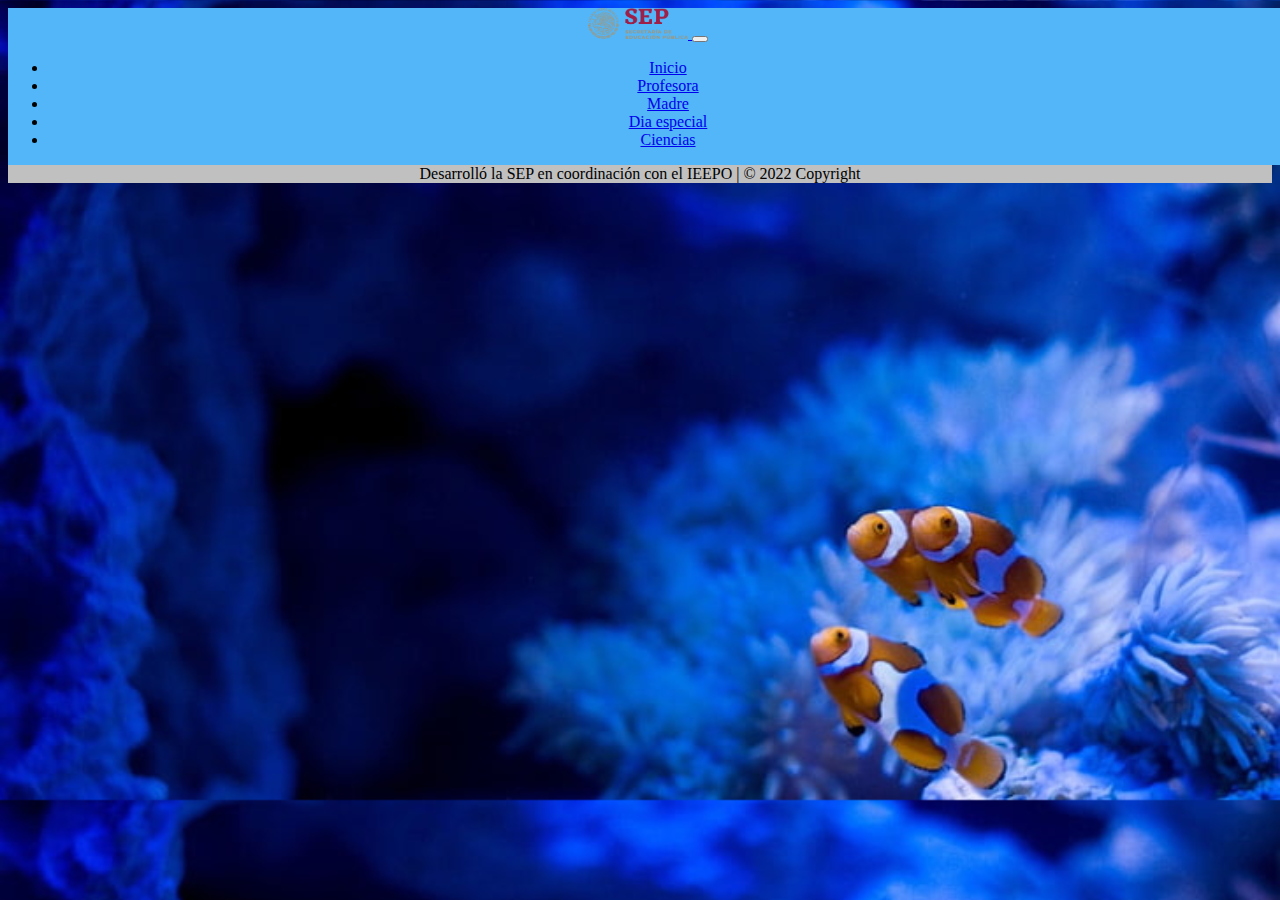
==== paginas/ciencias.html @ ce6b46bd "Primer commit" ====
<!DOCTYPE html>
<html lang="en">
<head>
    <meta charset="UTF-8">
    <meta http-equiv="X-UA-Compatible" content="IE=edge">
    <meta name="viewport" content="width=device-width, initial-scale=1.0">
    <title>Felicitaciones</title>
    <!-- Librería AOS -->
    <link href="https://unpkg.com/aos@2.3.1/dist/aos.css" rel="stylesheet">
    <!--Boostrap CDN - Online-->
    <link href="https://cdn.jsdelivr.net/npm/bootstrap@5.1.3/dist/css/bootstrap.min.css" rel="stylesheet"
        integrity="sha384-1BmE4kWBq78iYhFldvKuhfTAU6auU8tT94WrHftjDbrCEXSU1oBoqyl2QvZ6jIW3" crossorigin="anonymous">
    <!--Estilos propios-->
    <link rel="stylesheet" href="../css/estilos.css">
    <!--Sin sass: href="estilos.css"-->
    <!--Librería para animaciones-->
    <link rel="stylesheet" href="https://cdnjs.cloudflare.com/ajax/libs/animate.css/4.1.1/animate.min.css" />
</head>
<body class="body5">

    <header class="animate__animated animate__bounce ">
        <nav class="navbar navbar-expand-lg navbar-light bg-light color_header">
            <div class=" container-fluid color_header">
                <a class="navbar-brand" href="index.html">
                    <img src="../img/logosep.png" class="logo_header img-fluid" alt="Logotipo SEP" data-aos="zoom-in-down">
                </a>
                <button class="navbar-toggler" type="button" data-bs-toggle="collapse"
                    data-bs-target="#navbarSupportedContent" aria-controls="navbarSupportedContent"
                    aria-expanded="false" aria-label="Toggle navigation">
                    <span class="navbar-toggler-icon"></span>
                </button>
                <div class="collapse navbar-collapse" id="navbarSupportedContent">
                    <ul class="navbar-nav me-auto mb-2 mb-lg-0">
                        <li class="nav-item">
                            <a class="nav-link" aria-current="page" href="../index.html">Inicio</a>
                        </li>
                        <li class="nav-item">
                            <a class="nav-link" href="../paginas/profesora.html">Profesora</a>
                        </li>
                        <li class="nav-item">
                            <a class="nav-link" href="../paginas/madre.html">Madre</a>
                        </li>
                        <li class="nav-item">
                            <a class="nav-link" href="../paginas/cumple.html">Dia especial</a>
                        </li>
                        <li class="nav-item">
                            <a class="nav-link" href="../paginas/ciencias.html">Ciencias</a>
                        </li>
                    </ul>
                </div>
            </div>
        </nav>
    </header>

    <footer class="text-center text-white" style="background-color: #f1f1f1;">
        <!-- Copyright -->
        <div class="text-center text-dark p-3" style="background-color: rgba(0, 0, 0, 0.2);">
            <img src="img/logosep.jpg" alt="" class="imagen_footer1">
            Desarrolló la SEP en coordinación con el IEEPO | © 2022 Copyright
            <img src="img/logoieepo.jpg" alt="" class="imagen_footer2">
        </div>
        <!-- Copyright -->
    </footer>

    <!--Parte de JavaScrip -->
    <script src="https://cdn.jsdelivr.net/npm/bootstrap@5.1.3/dist/js/bootstrap.bundle.min.js"
        integrity="sha384-ka7Sk0Gln4gmtz2MlQnikT1wXgYsOg+OMhuP+IlRH9sENBO0LRn5q+8nbTov4+1p"
        crossorigin="anonymous"></script>

    <!-- Parte de JavaScrip de AOS -->
    <script src="https://unpkg.com/aos@2.3.1/dist/aos.js"></script>

    <!-- Inicializador de AOS -->
    <script> AOS.init();</script>
</body>
</html>
---- css/estilos.css ----
.titulo{
    font-size: 82px;
    text-align: center;
}

header {
    display: flex;
    flex-flow: column nowrap;
    min-width: 100vw;
    font-weight: 500px;
}

.color_header {
    background-color: #52B6F9;
    /*Aquí se usa una variable*/
    margin: 0;
    padding: 0;
}

body{
    background-image: radial-gradient(cornflowerblue 15%, white 85%);
    background-size: cover ;
    text-align: center;
    /*background: url(../img/indexim.jpg) repeat-y;
    background-size: cover;*/
}

h1{
    padding: 80px;
    font-weight: 700;
    color: purple;
}

.logo_header {
    max-width: 100px;
}

h2{
    font-size: 75px;
    text-align: center;
    padding-top: 40px;
    padding-right: 10px;
    padding-left: 10px;
    padding-bottom: 40px;
    font-weight: 700;
    color: purple;
}

h3{
    font-size: 50px;
    text-align: center;
    padding-top: 55px;
    padding-right: 50px;
    padding-left: 50px;
}

p{
    padding: 80px;
    text-align: justify;
    font-size: 16px;
    color: purple;
    font-weight: 600;
}

.img1_index{
    text-align: justify;
    align-items: center;
    padding-top: 40px;
}

.imagen_footer1{
    max-width: 300px;
}

.imagen_footer2{
    max-width: 300px;
}

.body2{
    background: url(../img/fondo1.jpg) repeat-y;
    background-size: cover;
}

.body3{
    background: url(../img/fondo2.jpg) repeat-y;
    background-size: cover;
}

.body4{
    background: url(../img/fondo3.jpg) repeat-y;
    background-size: cover;
}

.body5{
    background: url(../img/clown.jpg) repeat-y;
    background-size: cover;
}
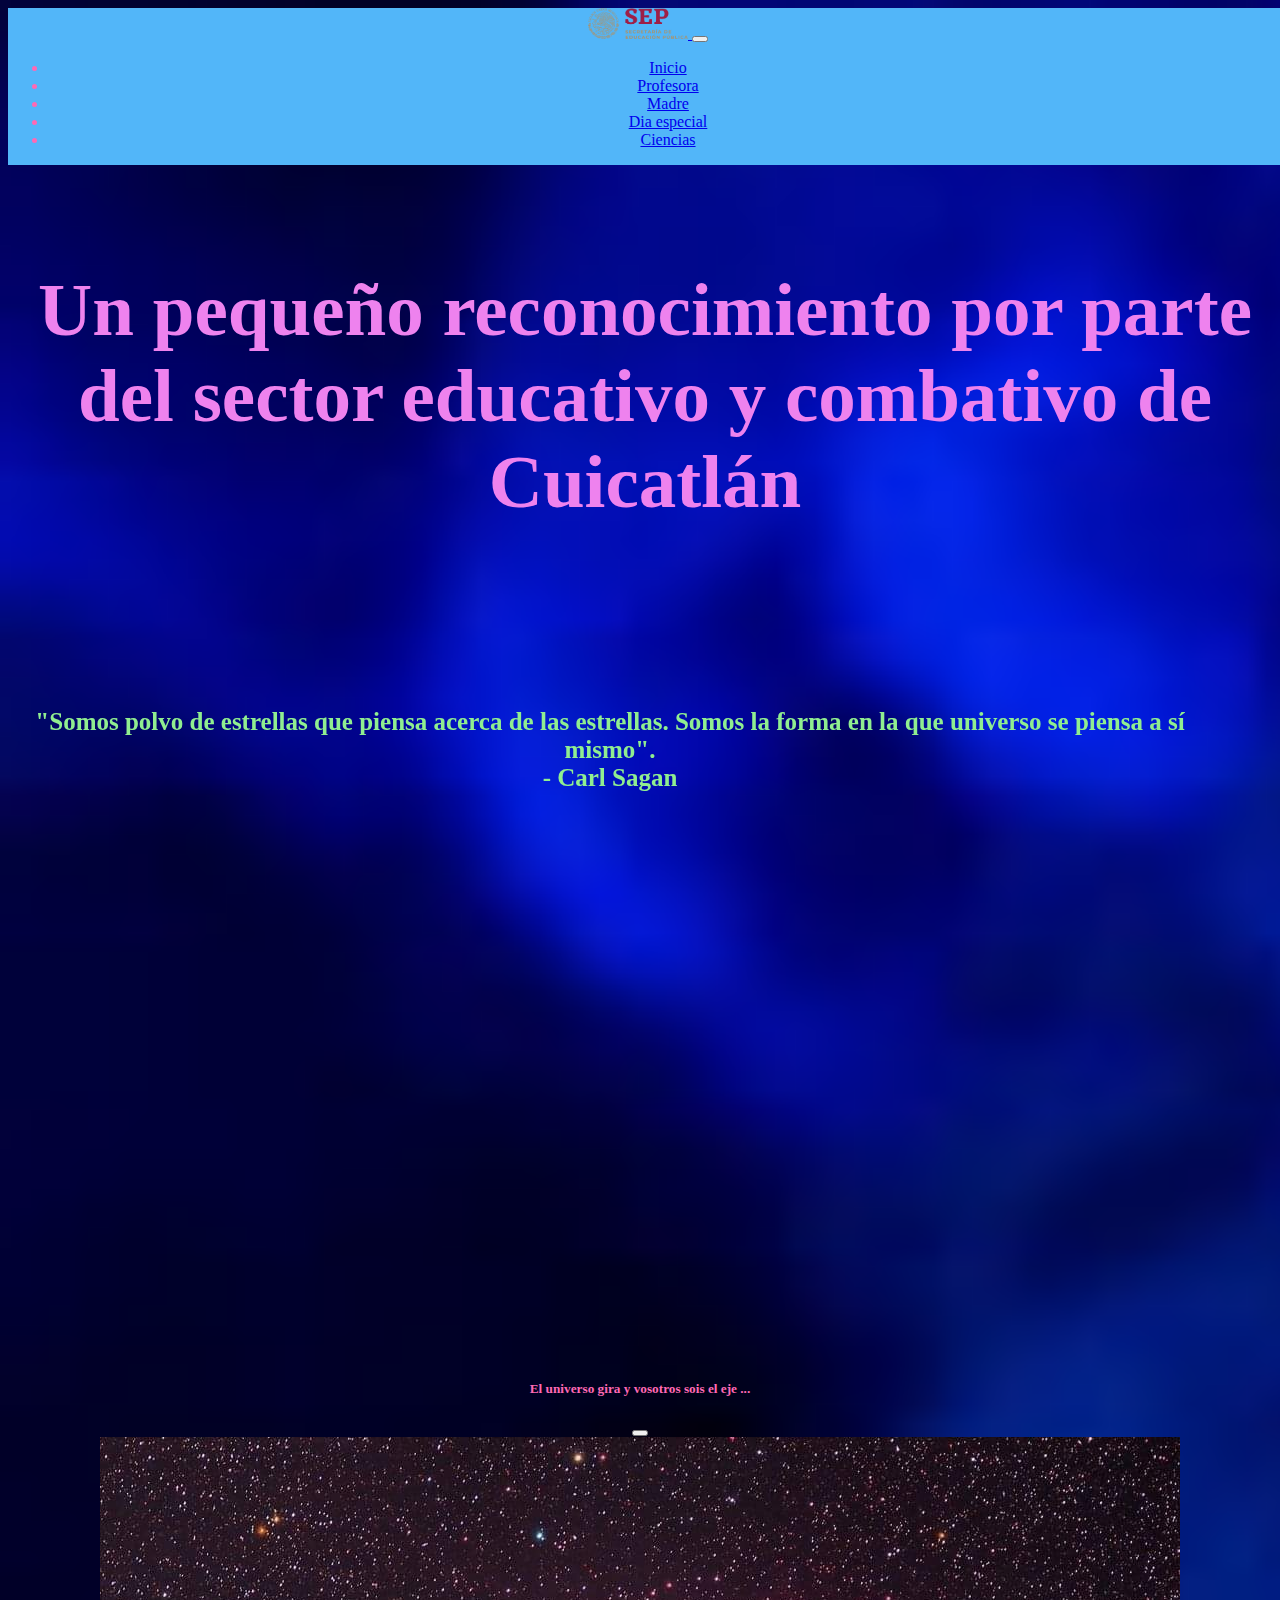
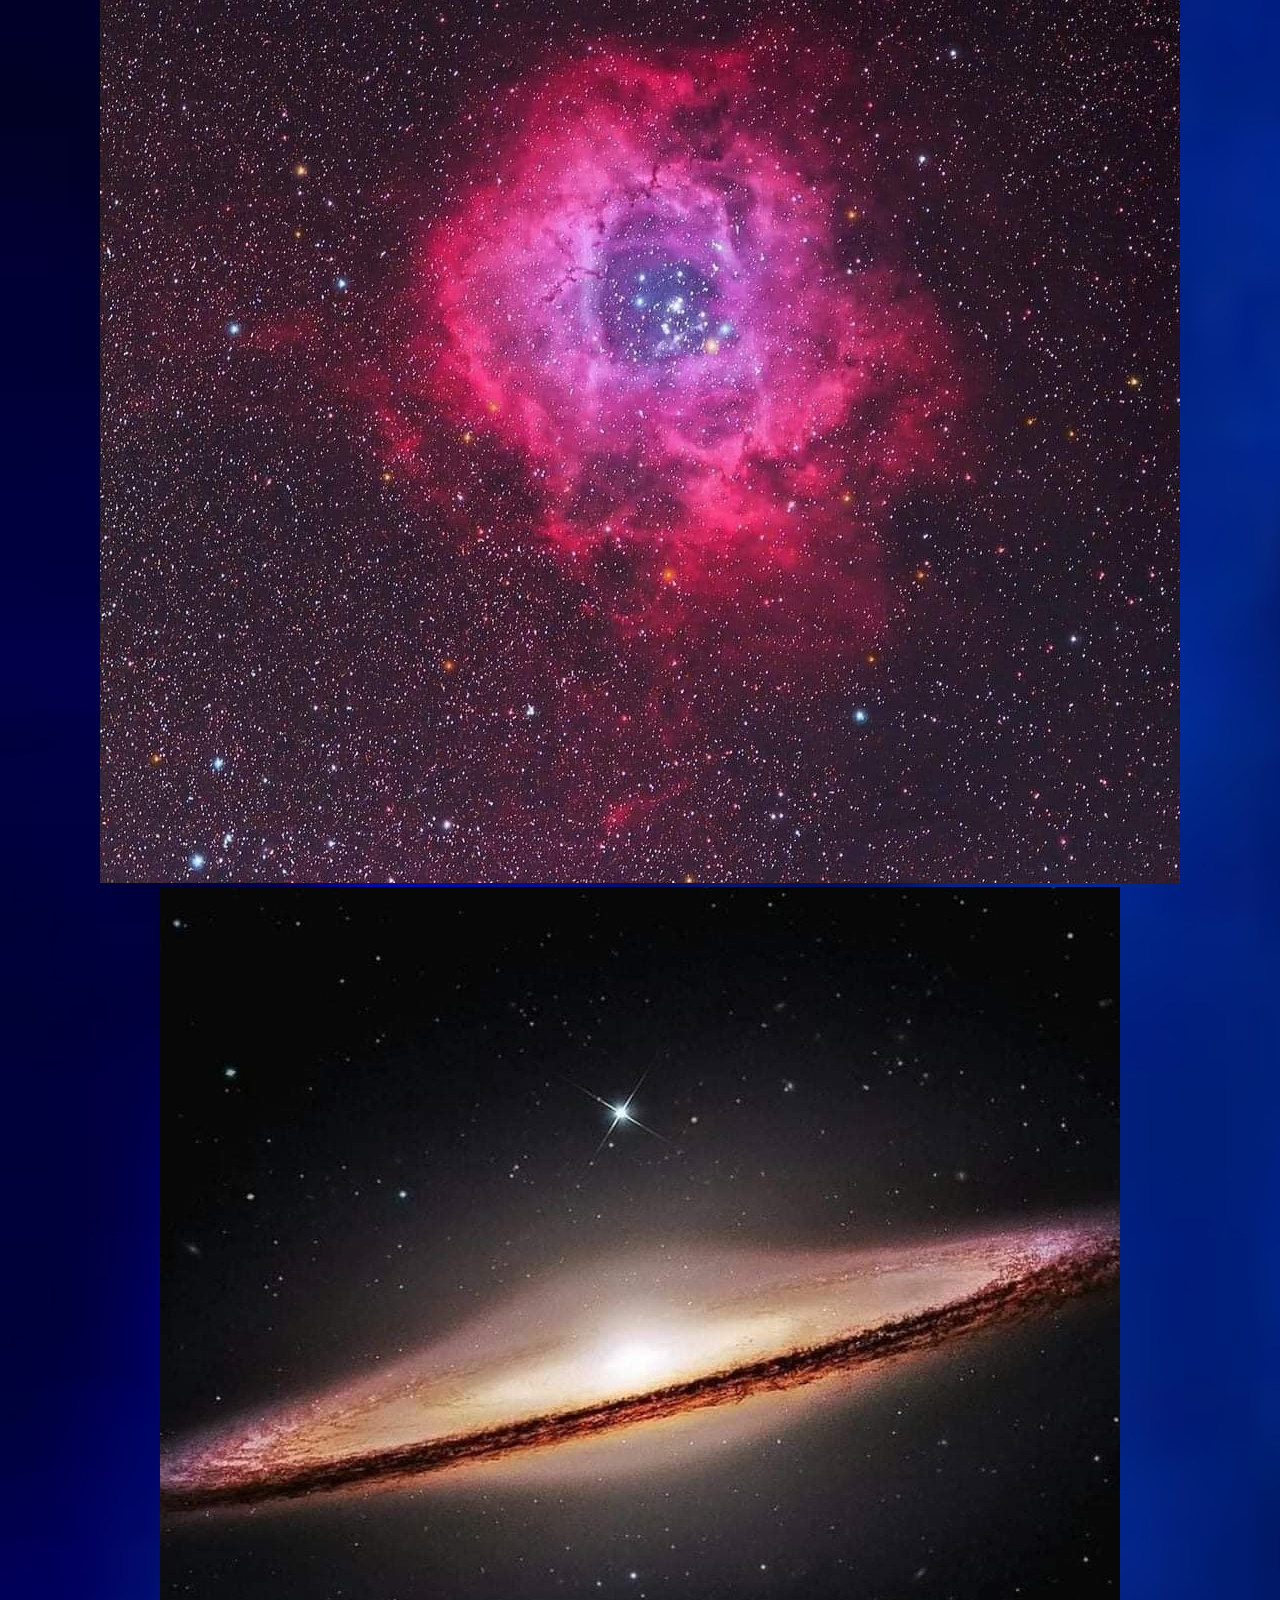
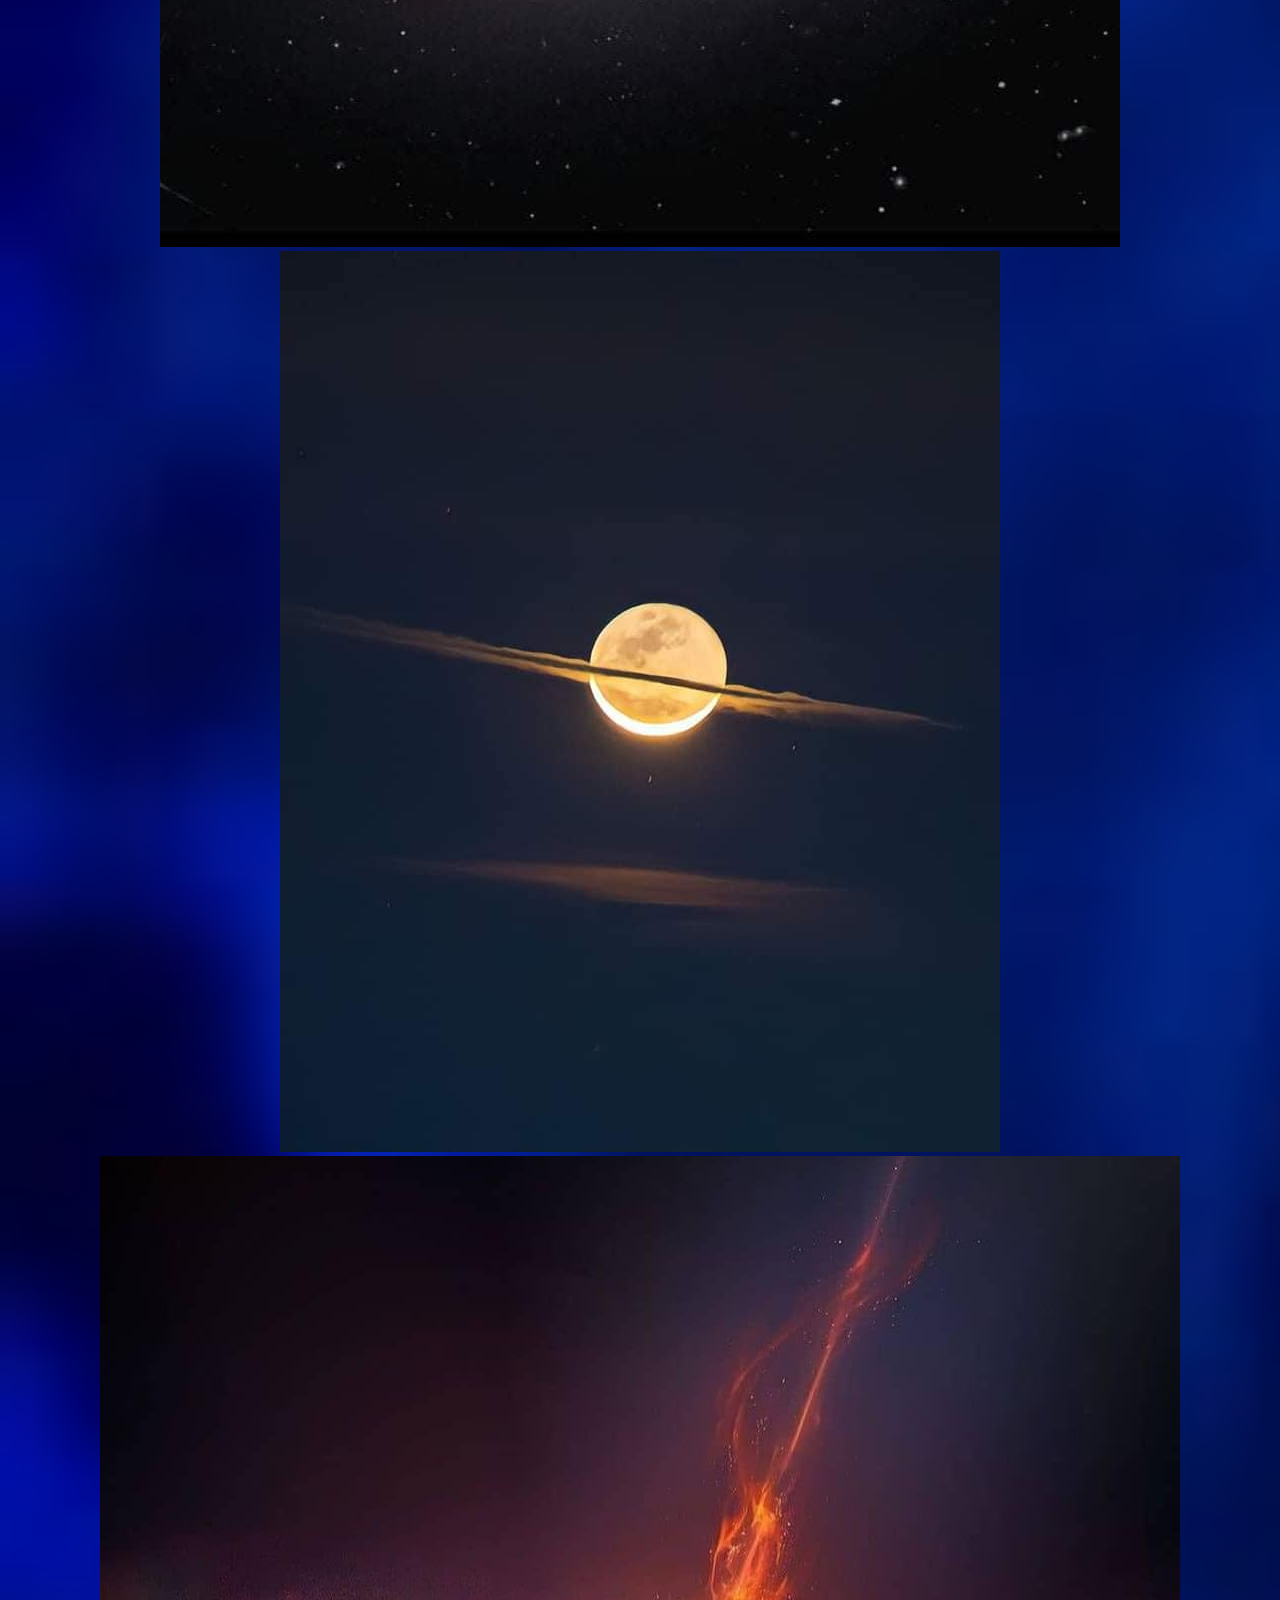
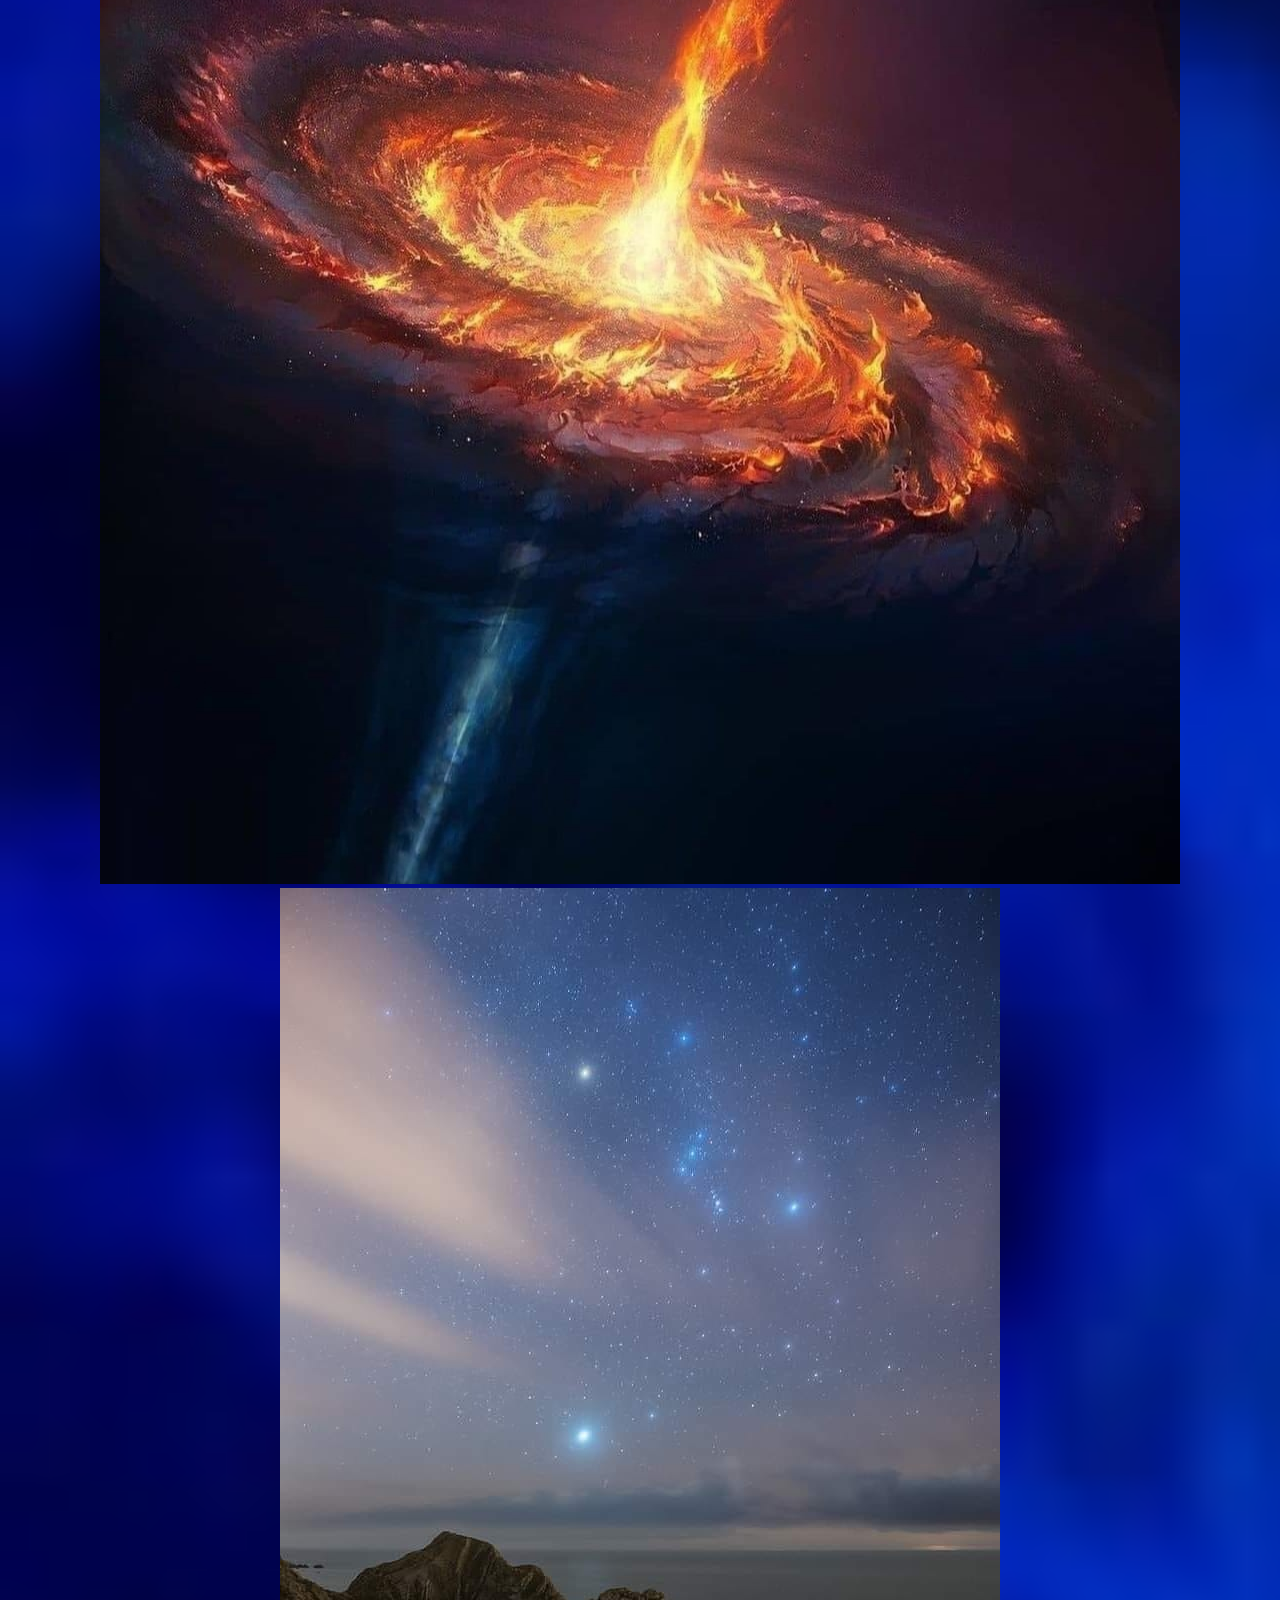
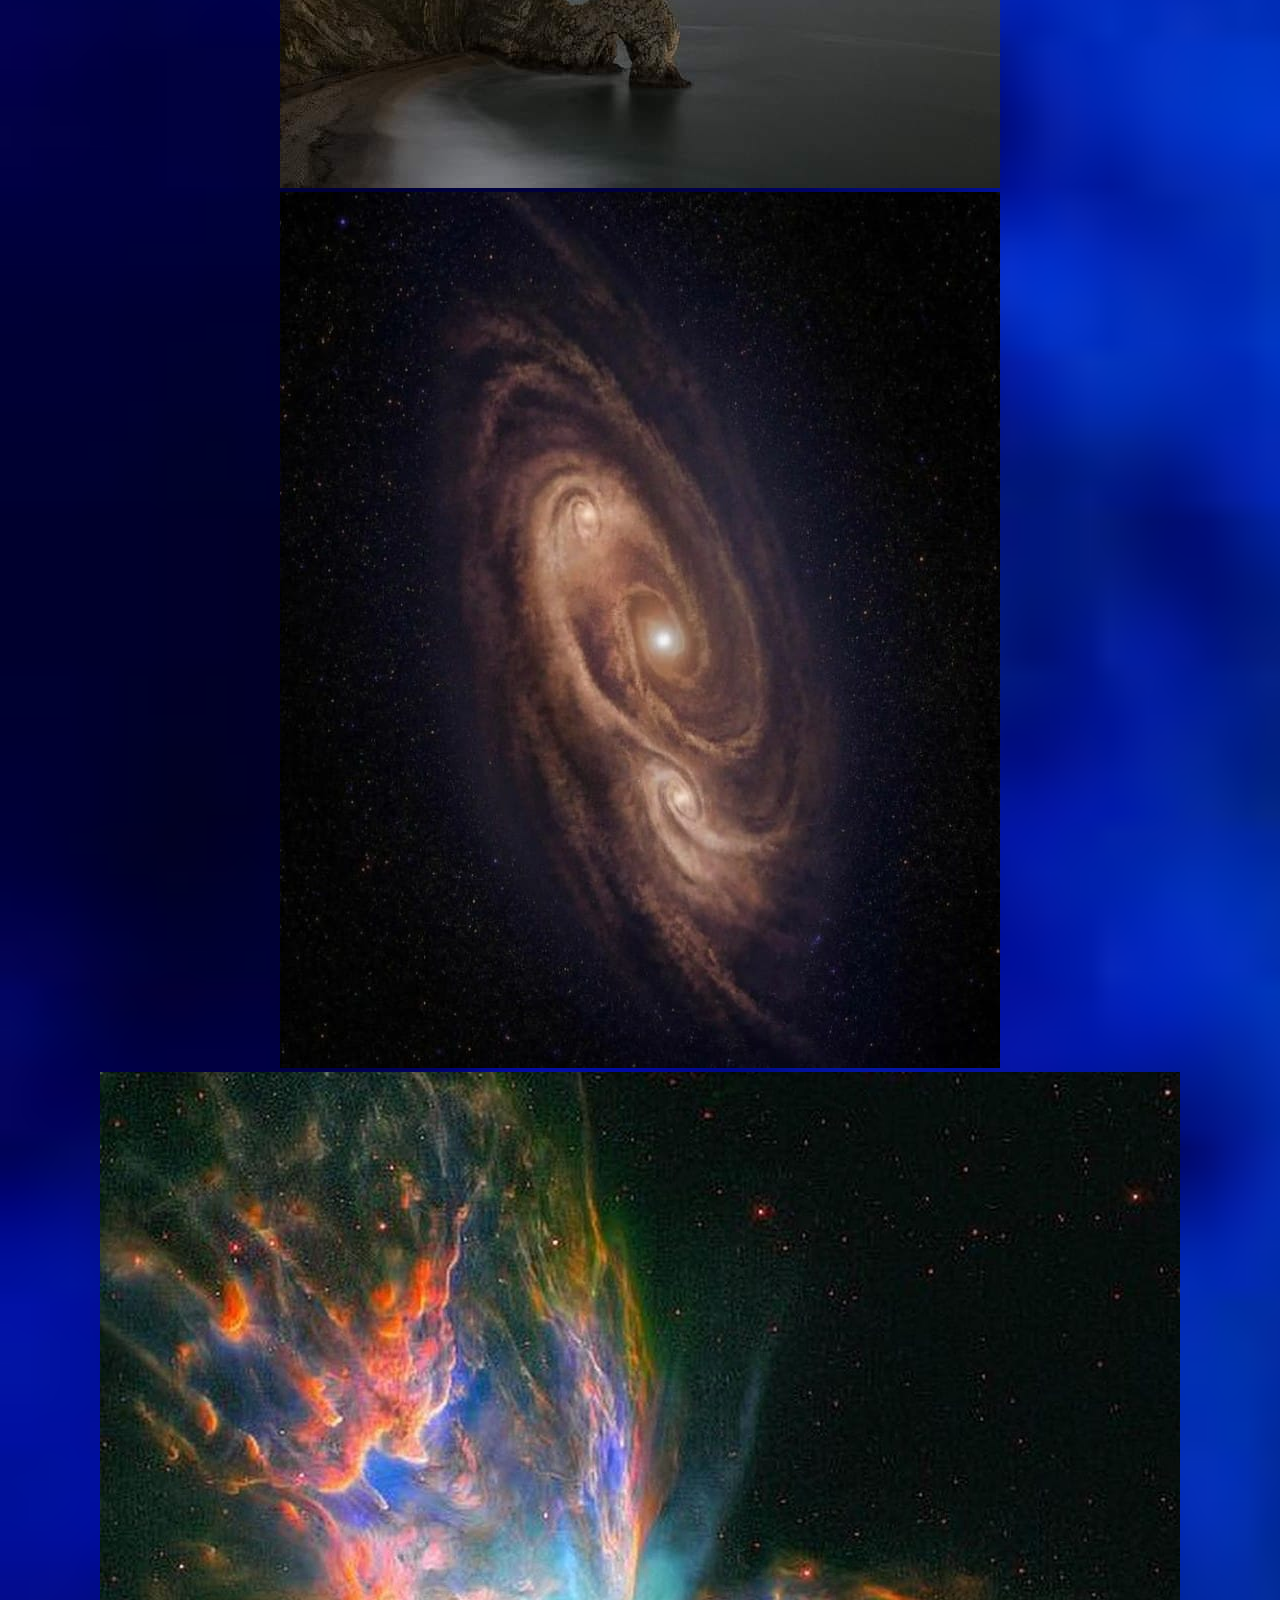
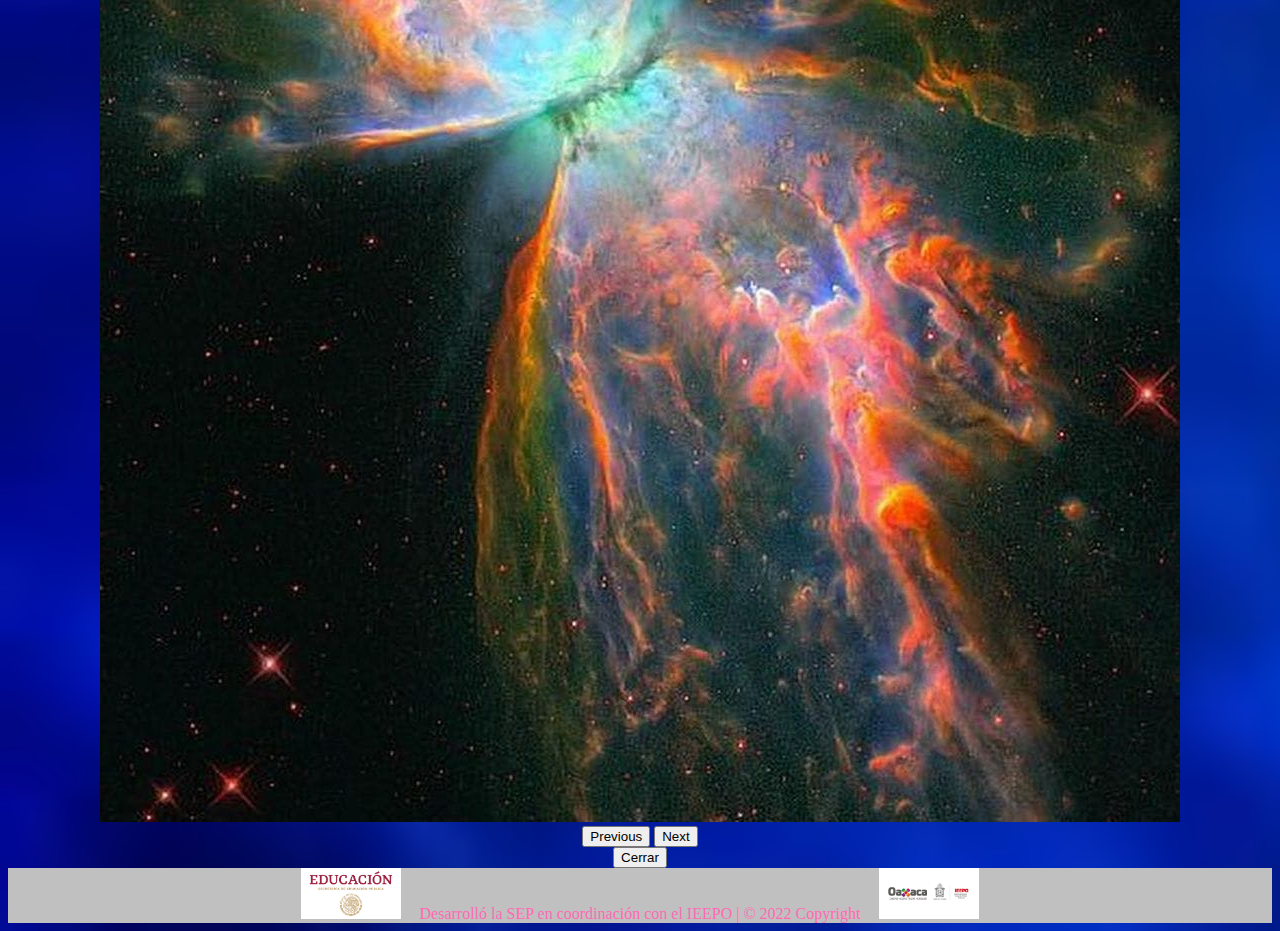
==== commit a46ff61a: "paginas" ====
--- a/paginas/ciencias.html
+++ b/paginas/ciencias.html
@@ -1,10 +1,11 @@
 <!DOCTYPE html>
 <html lang="en">
+
 <head>
     <meta charset="UTF-8">
     <meta http-equiv="X-UA-Compatible" content="IE=edge">
     <meta name="viewport" content="width=device-width, initial-scale=1.0">
-    <title>Felicitaciones</title>
+    <title>Mi bióloga favorita</title>
     <!-- Librería AOS -->
     <link href="https://unpkg.com/aos@2.3.1/dist/aos.css" rel="stylesheet">
     <!--Boostrap CDN - Online-->
@@ -16,13 +17,15 @@
     <!--Librería para animaciones-->
     <link rel="stylesheet" href="https://cdnjs.cloudflare.com/ajax/libs/animate.css/4.1.1/animate.min.css" />
 </head>
+
 <body class="body5">
 
     <header class="animate__animated animate__bounce ">
         <nav class="navbar navbar-expand-lg navbar-light bg-light color_header">
             <div class=" container-fluid color_header">
                 <a class="navbar-brand" href="index.html">
-                    <img src="../img/logosep.png" class="logo_header img-fluid" alt="Logotipo SEP" data-aos="zoom-in-down">
+                    <img src="../img/logosep.png" class="logo_header img-fluid" alt="Logotipo SEP"
+                        data-aos="zoom-in-down">
                 </a>
                 <button class="navbar-toggler" type="button" data-bs-toggle="collapse"
                     data-bs-target="#navbarSupportedContent" aria-controls="navbarSupportedContent"
@@ -52,12 +55,87 @@
         </nav>
     </header>
 
+    <main>
+        <div class="row altura_row_oferta">
+            <div class="col-12 col-sm-6 col-md-6 colCiencias1">
+                <h2 class="tituloCiencias" data-aos="zoom-in-down">Un pequeño reconocimiento por parte del sector
+                    educativo y combativo de Cuicatlán</h2>
+                <p class="textoCiencias" data-aos="zoom-in-down">"Somos polvo de estrellas que piensa acerca de las
+                    estrellas. Somos la forma en la que universo se piensa a sí mismo". <br>
+                    - Carl Sagan
+                </p>
+            </div>
+            <div class="col-12 col-sm-6 col-md-6 colCiencias2">
+                <img src="../img/estrellas3.jpg" alt="Foto de galería" class="ImagenCiencias" data-aos="zoom-in-down">
+                <br>
+                <br>
+                <button type="button" class="btn btn-danger" data-bs-toggle="modal" data-bs-target="#exampleModal"
+                    data-bs-whatever="@mdo" data-aos="zoom-in-down">Ver imágenes</button>
+            </div>
+        </div>
+    </main>
+
+    <!--Inicio del modal 1-->
+    <div class="modal fade" id="exampleModal" tabindex="-1" aria-labelledby="exampleModalLabel" aria-hidden="true">
+        <div class="modal-dialog">
+            <div class="modal-content">
+                <div class="modal-header">
+                    <h5 class="modal-title" id="exampleModalLabel">El universo gira y vosotros sois el eje ...</h5>
+                    <button type="button" class="btn-close" data-bs-dismiss="modal" aria-label="Close"></button>
+                </div>
+                <div class="modal-body">
+                    <form>
+                        <div id="carouselExampleControls" class="carousel slide" data-bs-ride="carousel">
+                            <div class="carousel-inner">
+                                <div class="carousel-item">
+                                    <img src="../img/estrellas7.jpg" class="d-block w-100" alt="...">
+                                </div>
+                                <div class="carousel-item active">
+                                    <img src="../img/estrellas1.jpg" class="d-block w-100" alt="...">
+                                </div>
+                                <div class="carousel-item">
+                                    <img src="../img/estrellas2.jpg" class="d-block w-100" alt="...">
+                                </div>
+                                <div class="carousel-item">
+                                    <img src="../img/estrellas3.jpg" class="d-block w-100" alt="...">
+                                </div>
+                                <div class="carousel-item">
+                                    <img src="../img/estrellas4.jpg" class="d-block w-100" alt="...">
+                                </div>
+                                <div class="carousel-item">
+                                    <img src="../img/estrellas5.jpg" class="d-block w-100" alt="...">
+                                </div>
+                                <div class="carousel-item">
+                                    <img src="../img/estrellas6.jpg" class="d-block w-100" alt="...">
+                                </div>
+                            </div>
+                            <button class="carousel-control-prev" type="button"
+                                data-bs-target="#carouselExampleControls" data-bs-slide="prev">
+                                <span class="carousel-control-prev-icon" aria-hidden="true"></span>
+                                <span class="visually-hidden">Previous</span>
+                            </button>
+                            <button class="carousel-control-next" type="button"
+                                data-bs-target="#carouselExampleControls" data-bs-slide="next">
+                                <span class="carousel-control-next-icon" aria-hidden="true"></span>
+                                <span class="visually-hidden">Next</span>
+                            </button>
+                        </div>
+                    </form>
+                </div>
+                <div class="modal-footer">
+                    <button type="button" class="btn btn-secondary" data-bs-dismiss="modal">Cerrar</button>
+                </div>
+            </div>
+        </div>
+    </div>
+    <!--Fin del modal 1-->
+
     <footer class="text-center text-white" style="background-color: #f1f1f1;">
         <!-- Copyright -->
         <div class="text-center text-dark p-3" style="background-color: rgba(0, 0, 0, 0.2);">
-            <img src="img/logosep.jpg" alt="" class="imagen_footer1">
+            <img src="../img/logosep.jpg" alt="" class="imagen_footer1">
             Desarrolló la SEP en coordinación con el IEEPO | © 2022 Copyright
-            <img src="img/logoieepo.jpg" alt="" class="imagen_footer2">
+            <img src="../img/logoieepo.jpg" alt="" class="imagen_footer2">
         </div>
         <!-- Copyright -->
     </footer>
@@ -73,4 +151,5 @@
     <!-- Inicializador de AOS -->
     <script> AOS.init();</script>
 </body>
+
 </html>--- a/css/estilos.css
+++ b/css/estilos.css
@@ -1,8 +1,4 @@
-.titulo{
-    font-size: 82px;
-    text-align: center;
-}
-
+/*Header*/
 header {
     display: flex;
     flex-flow: column nowrap;
@@ -17,15 +13,21 @@
     padding: 0;
 }
 
-body{
+.titulo {
+    font-size: 82px;
+    text-align: center;
+}
+
+body {
     background-image: radial-gradient(cornflowerblue 15%, white 85%);
-    background-size: cover ;
+    background-size: cover;
     text-align: center;
     /*background: url(../img/indexim.jpg) repeat-y;
     background-size: cover;*/
-}
-
-h1{
+    overflow-x: hidden;
+}
+
+h1 {
     padding: 80px;
     font-weight: 700;
     color: purple;
@@ -35,7 +37,7 @@
     max-width: 100px;
 }
 
-h2{
+h2 {
     font-size: 75px;
     text-align: center;
     padding-top: 40px;
@@ -46,7 +48,7 @@
     color: purple;
 }
 
-h3{
+h3 {
     font-size: 50px;
     text-align: center;
     padding-top: 55px;
@@ -54,7 +56,7 @@
     padding-left: 50px;
 }
 
-p{
+p {
     padding: 80px;
     text-align: justify;
     font-size: 16px;
@@ -62,36 +64,170 @@
     font-weight: 600;
 }
 
-.img1_index{
+.img1_index {
     text-align: justify;
     align-items: center;
     padding-top: 40px;
 }
 
-.imagen_footer1{
+.body2 {
+    background: url(../img/fondo1.jpg) repeat-y;
+    background-size: cover;
+    overflow-x: hidden;
+}
+
+.body3 {
+    background: url(../img/fondo2.jpg) repeat-y;
+    background-size: cover;
+    overflow-x: hidden;
+}
+
+.body4 {
+    background: url(../img/fondo3.jpg) repeat-y;
+    background-size: cover;
+    overflow-x: hidden;
+}
+
+.body5 {
+    background: url(../img/clown.jpg) repeat-y;
+    background-size: cover;
+    color: hotpink;
+    overflow-x: hidden;
+}
+
+.ImagenCiencias {
     max-width: 300px;
 }
 
-.imagen_footer2{
-    max-width: 300px;
-}
-
-.body2{
-    background: url(../img/fondo1.jpg) repeat-y;
-    background-size: cover;
-}
-
-.body3{
-    background: url(../img/fondo2.jpg) repeat-y;
-    background-size: cover;
-}
-
-.body4{
-    background: url(../img/fondo3.jpg) repeat-y;
-    background-size: cover;
-}
-
-.body5{
-    background: url(../img/clown.jpg) repeat-y;
-    background-size: cover;
-}
+.tituloCiencias {
+    color: violet;
+    padding-left: 20px;
+    text-align: center;
+}
+
+.textoCiencias {
+    color: lightgreen;
+    padding-left: 20px;
+    text-align: center;
+    font-size: 25px;
+}
+
+.colCiencias2 {
+    padding: 25px;
+}
+
+.p3 {
+    font-size: 12px;
+}
+
+.imagen_footer1 {
+    max-width: 100px;
+    padding-right: 15px;
+}
+
+.imagen_footer2 {
+    max-width: 100px;
+    padding-left: 15px;
+}
+
+@media (max-width: 576px) {
+
+    /*HEADER*/
+    .logo_header {
+        max-width: 200px;
+        padding: 20px;
+    }
+
+    /*INDEX*/
+
+    .titulo {
+        padding: 80px;
+        font-weight: 700;
+        color: purple;
+        font-size: 55px;
+    }
+
+    h2 {
+        font-size: 55px;
+        text-align: center;
+        padding-top: 20px;
+        padding-right: 10px;
+        padding-left: 10px;
+        padding-bottom: 20px;
+        font-weight: 700;
+    }
+
+    p {
+        padding: 40px;
+        text-align: center;
+        font-size: 22px;
+        color: purple;
+        font-weight: 500;
+    }
+
+    .img1_index {
+        max-width: 220px;
+    }
+
+    .paquete {
+        max-width: 250px;
+    }
+
+    /*CUMPLEAÑOS*/
+    .ImagenCiencias {
+        max-width: 160px;
+        padding-top: 15px;
+    }
+
+    .tituloCumple {
+        padding: 20px;
+        text-align: center;
+        font-size: 32px;
+    }
+
+    .textoCumple {
+        padding: 20px;
+        text-align: center;
+        font-size: 20px;
+        color: lightgreen;
+    }
+
+    /*CIENCIAS*/
+
+    .ImagenCumple {
+        max-width: 200px;
+    }
+
+    .tituloCiencias {
+        color: violet;
+        padding: 20px;
+        text-align: center;
+        font-size: 32px;
+    }
+
+    .textoCiencias {
+        color: lightgreen;
+        padding: 20px;
+        text-align: center;
+        font-size: 20px;
+    }
+
+    .colCiencias2 {
+        padding: 25px;
+    }
+
+    /*HEADER*/
+    .p3 {
+        font-size: 12px;
+    }
+
+    .imagen_footer1 {
+        max-width: 80px;
+        padding-right: 15px;
+    }
+
+    .imagen_footer2 {
+        max-width: 80px;
+        padding-left: 15px;
+    }
+}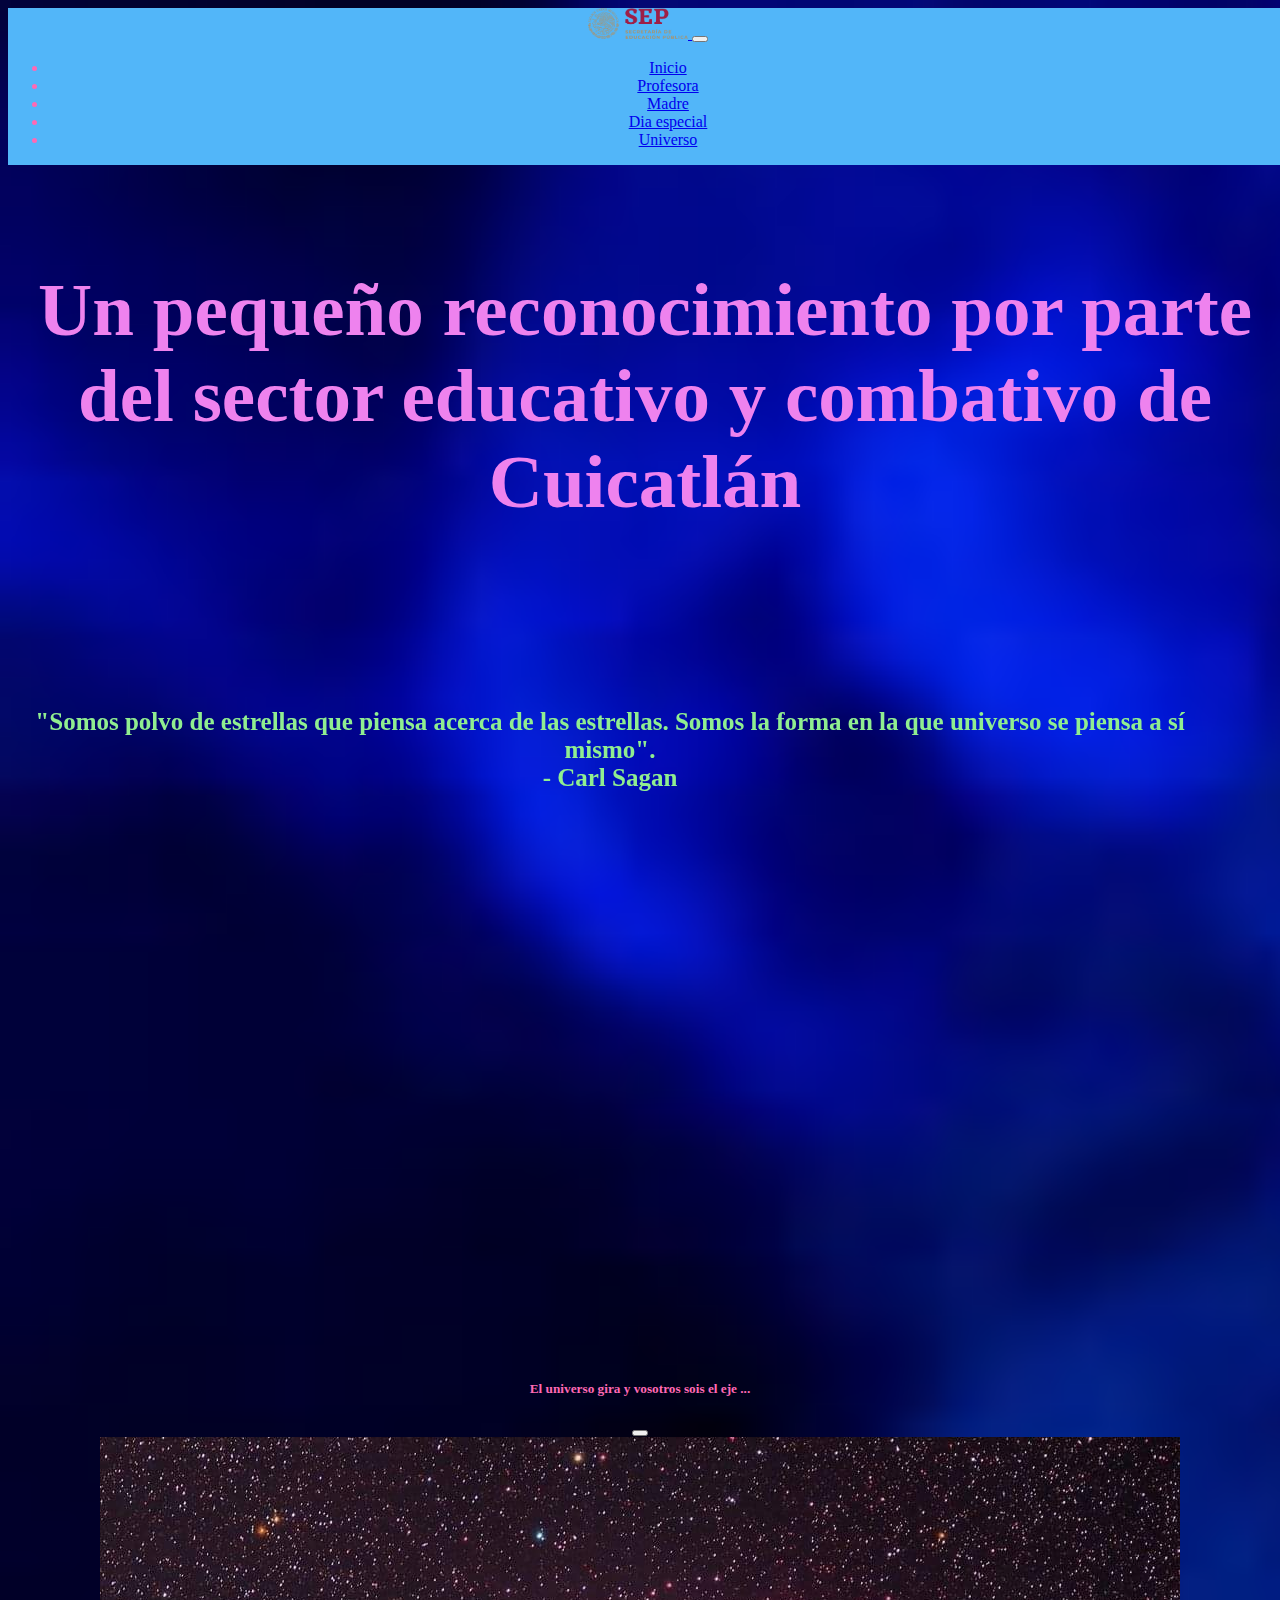
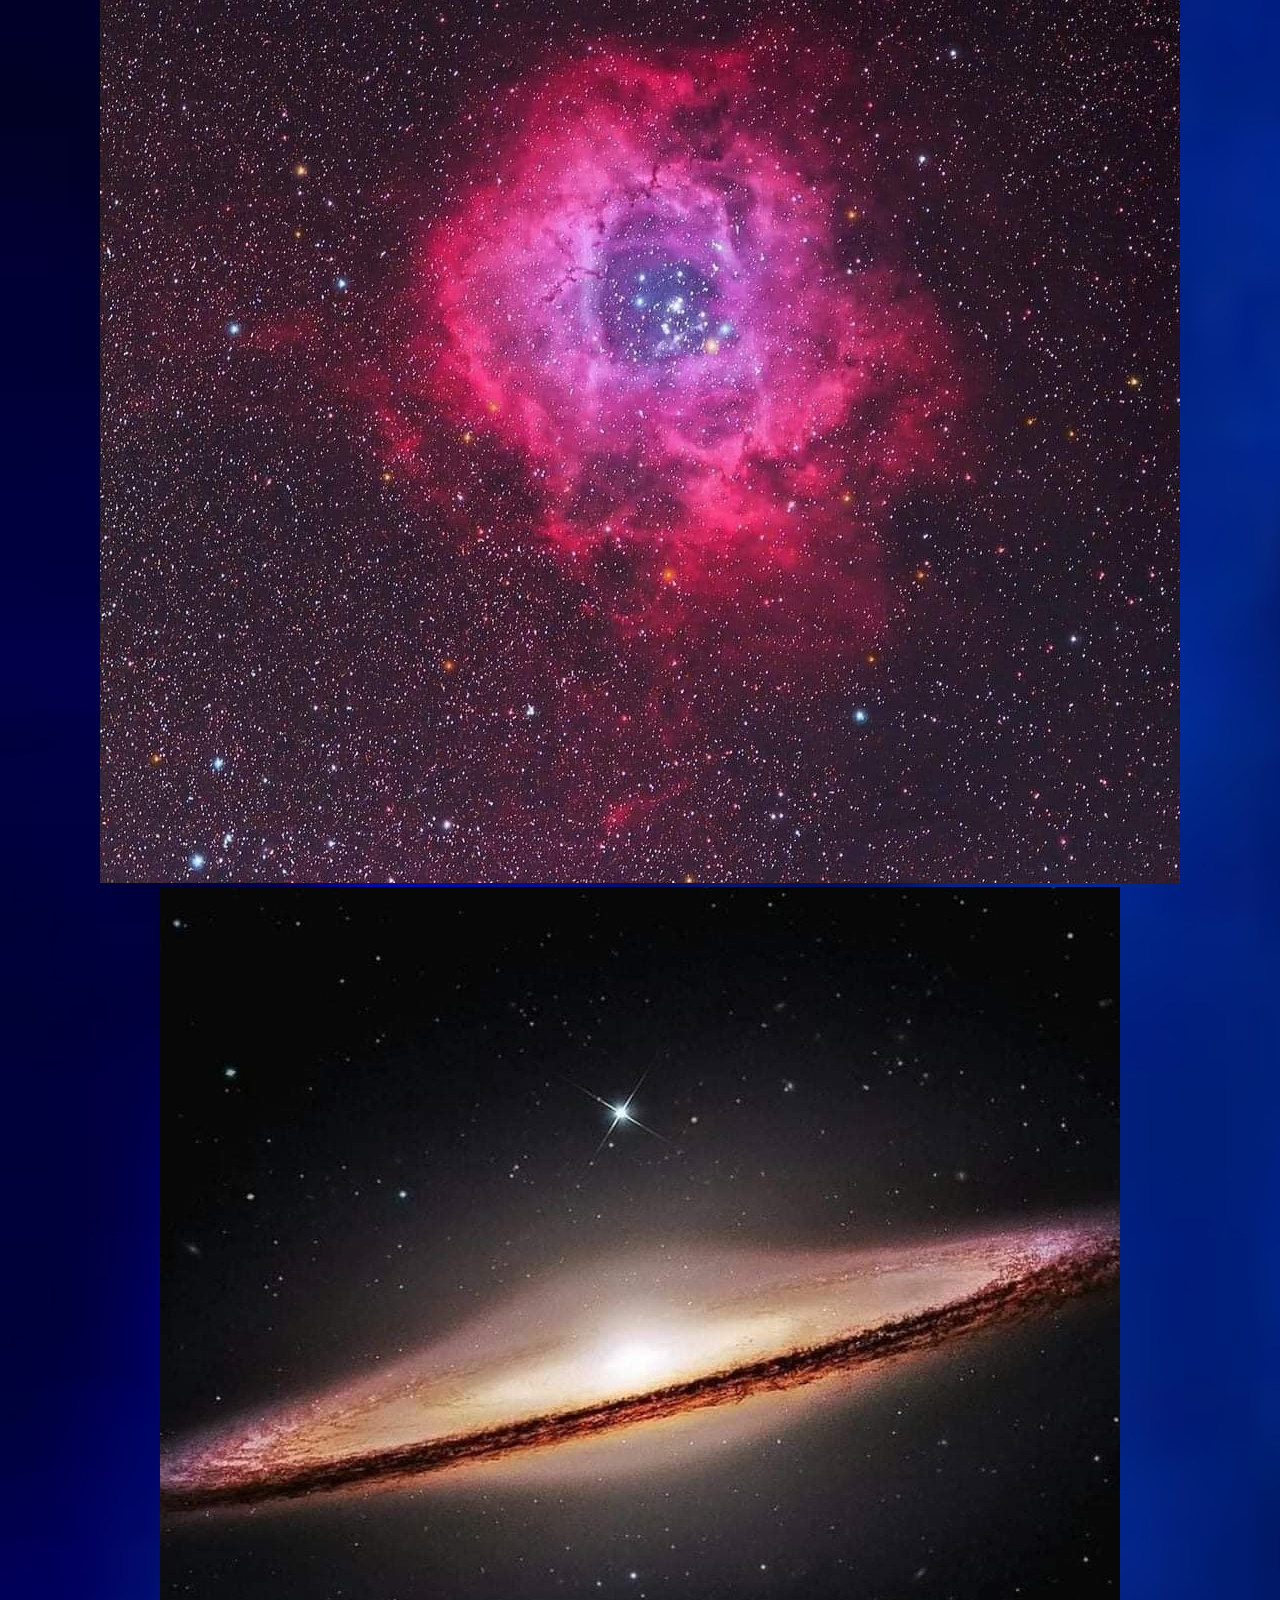
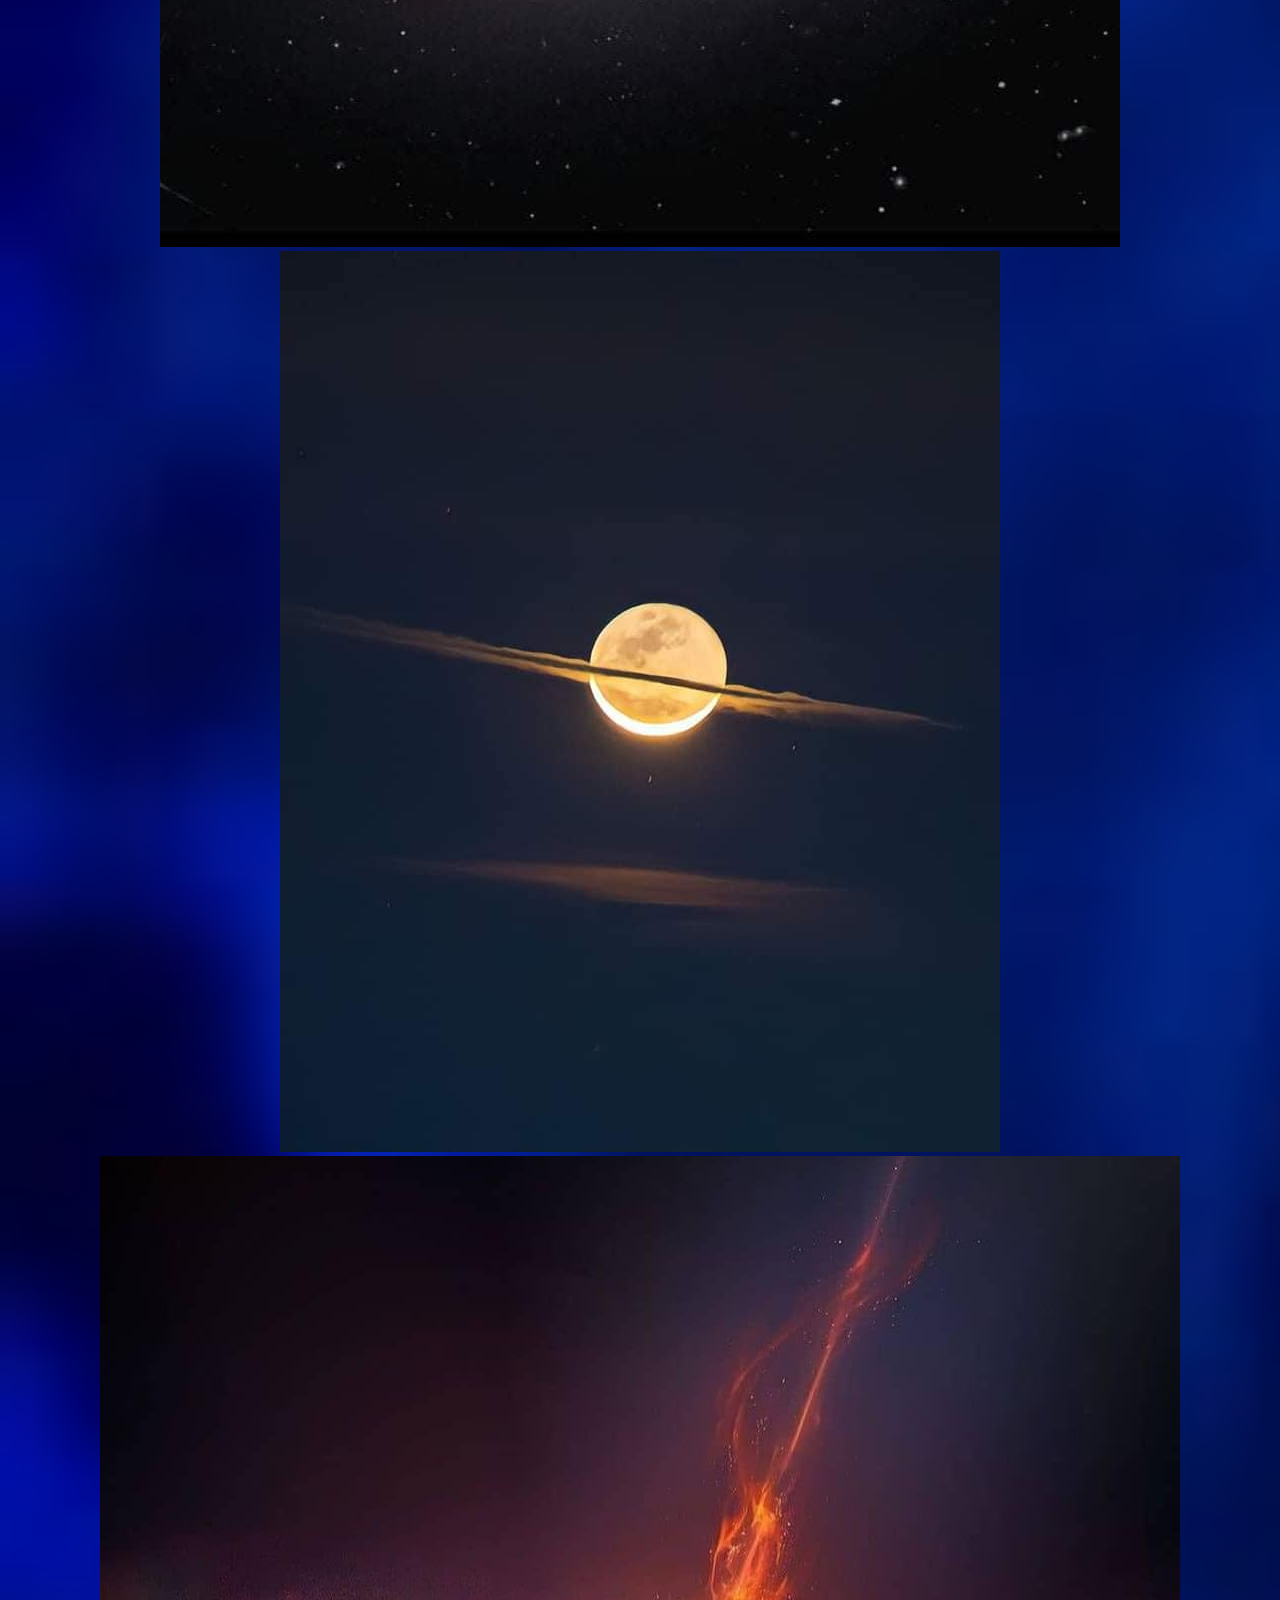
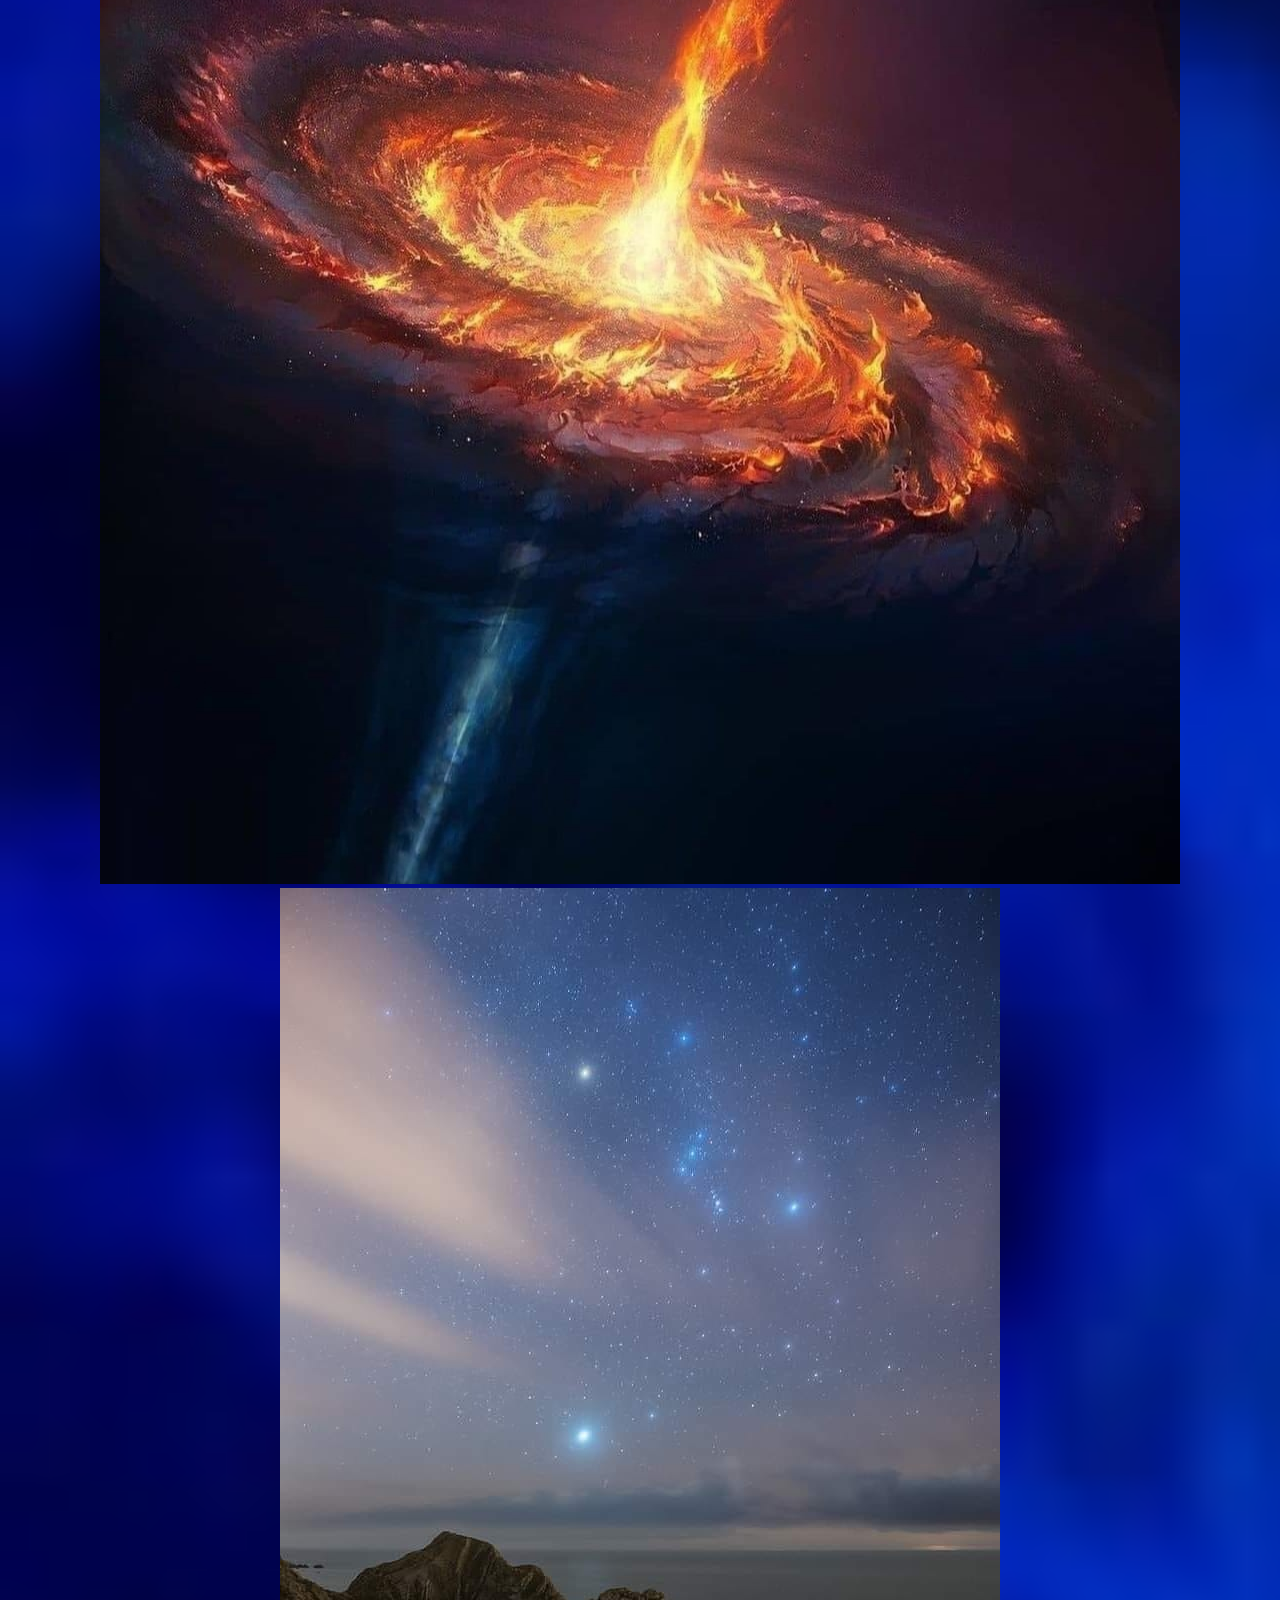
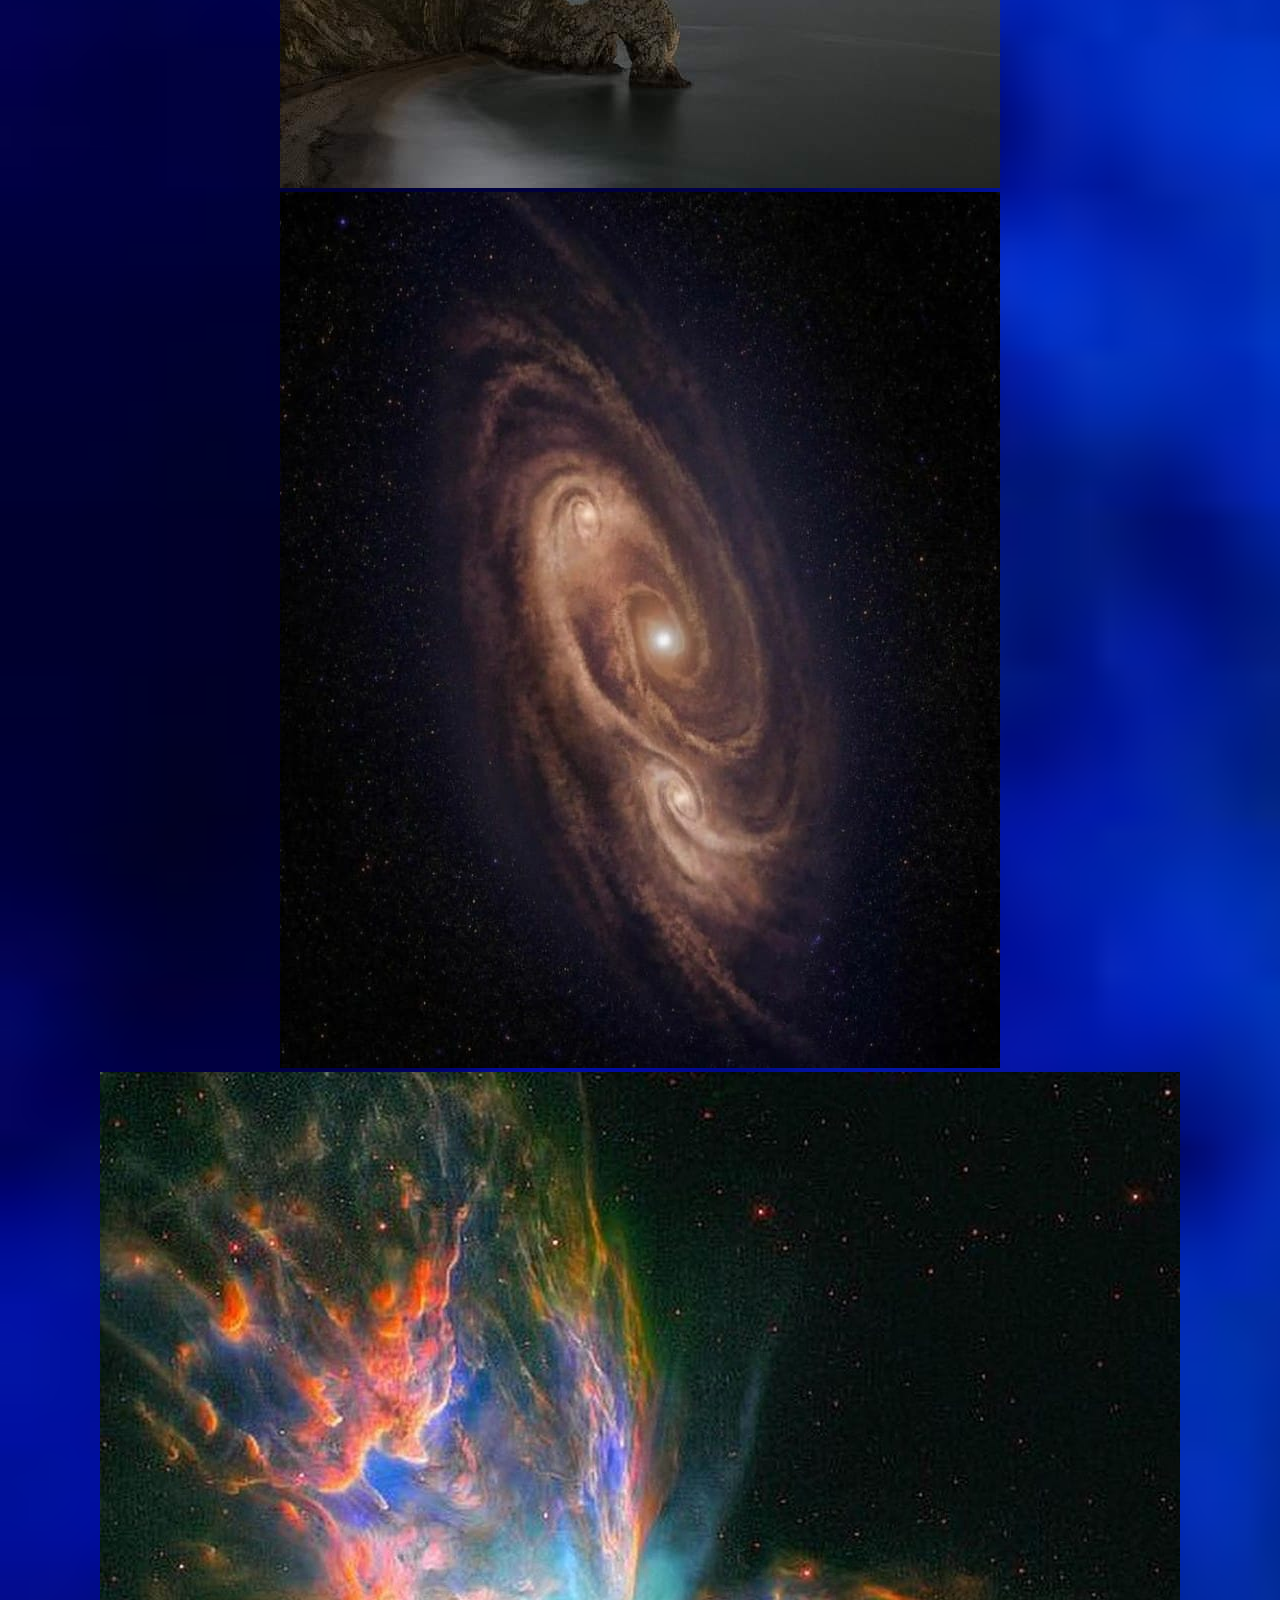
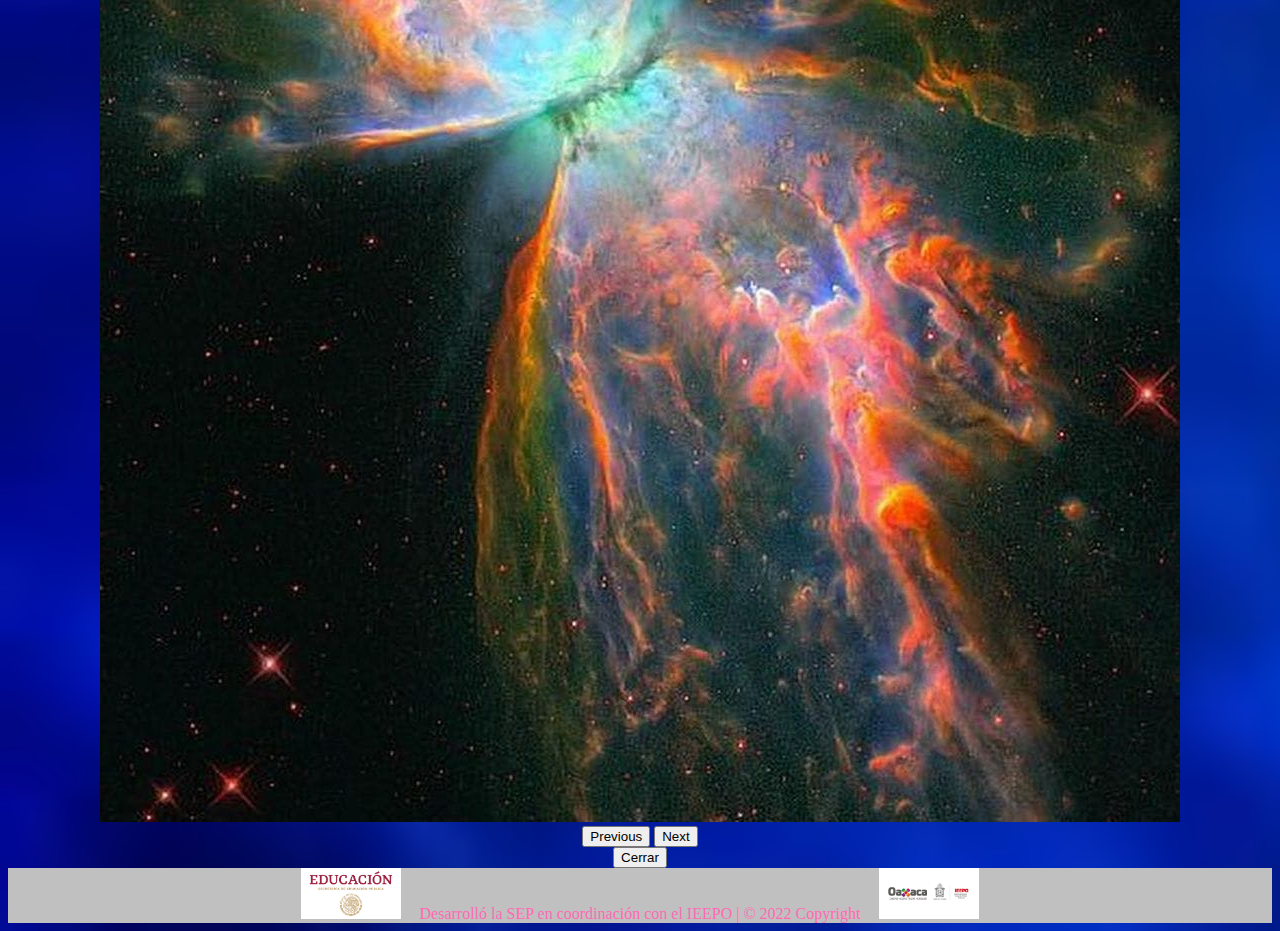
==== commit dfa42907: "Modificamos todas las paginas" ====
--- a/paginas/ciencias.html
+++ b/paginas/ciencias.html
@@ -23,7 +23,7 @@
     <header class="animate__animated animate__bounce ">
         <nav class="navbar navbar-expand-lg navbar-light bg-light color_header">
             <div class=" container-fluid color_header">
-                <a class="navbar-brand" href="index.html">
+                <a class="navbar-brand" href="../index.html">
                     <img src="../img/logosep.png" class="logo_header img-fluid" alt="Logotipo SEP"
                         data-aos="zoom-in-down">
                 </a>
@@ -47,7 +47,7 @@
                             <a class="nav-link" href="../paginas/cumple.html">Dia especial</a>
                         </li>
                         <li class="nav-item">
-                            <a class="nav-link" href="../paginas/ciencias.html">Ciencias</a>
+                            <a class="nav-link" href="../paginas/ciencias.html">Universo</a>
                         </li>
                     </ul>
                 </div>
